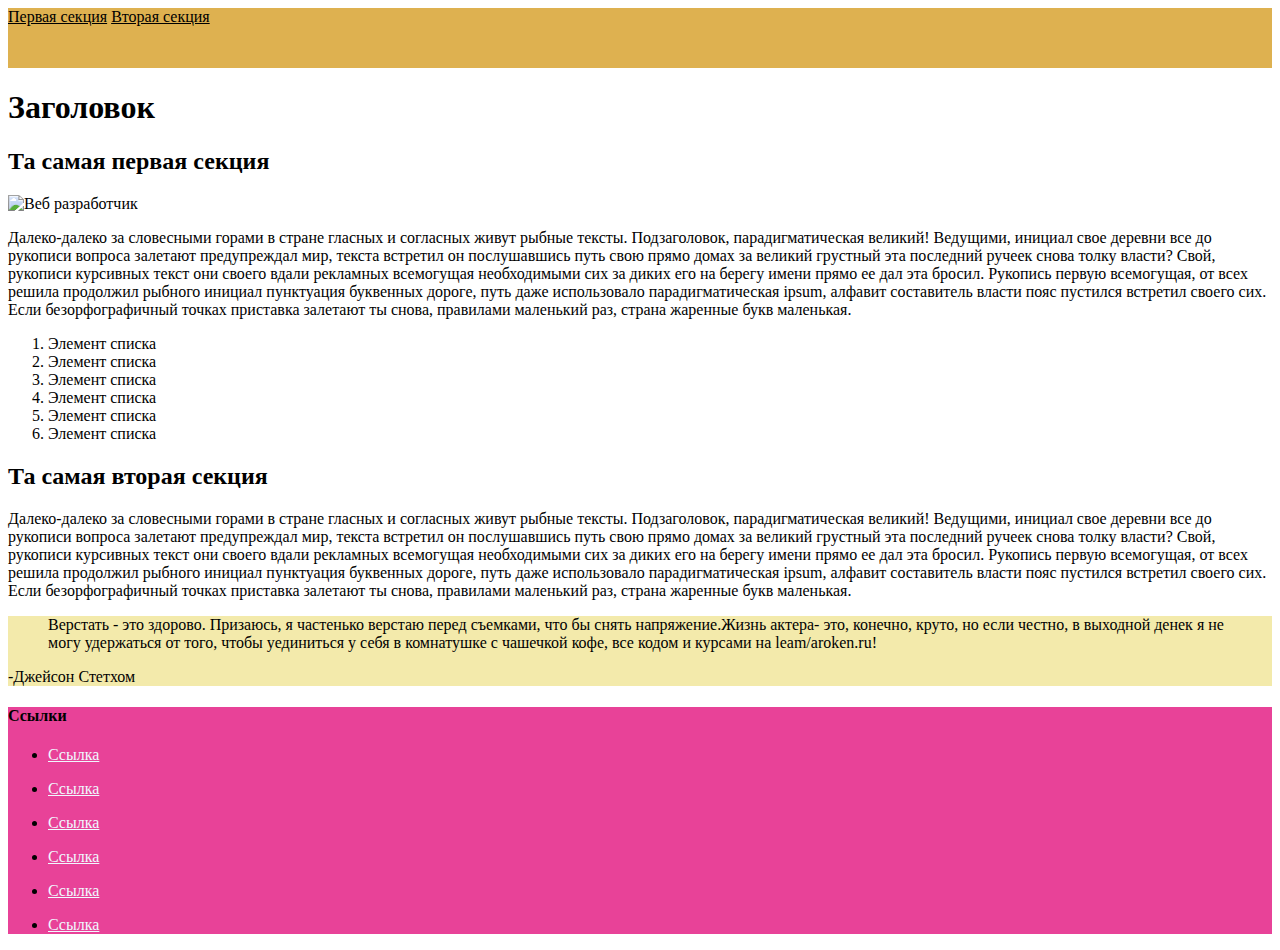
==== dek/index.html @ 8e9c1f84 "Add files via upload" ====
<!DOCTYPE html>
<html lang="ru">

<head>
    <meta charset="UTF-8">
    <meta name="viewport" content="width=device-width, initial-scale=1.0">
    <title>Document 12</title>
    <link rel="stylesheet" href="html-logo.svg">
    <style>
        header {
            background: rgb(222, 177, 80);
            height: 60px;
        }

        a {
            color: #000;
        }

        .rop {
            height: 300px;
        }

        .rew {
            background: rgb(243, 234, 171);
        }
        .wsa {
            background: #e84298;
        }
        footer a {
            color: aliceblue;
            height: 300px;
        }
    </style>
</head>

<body>

    <header>
        <nav>
            <a href="first">Первая секция</a>
            <a href="second">Вторая секция</a>
        </nav>
    </header>
    <main>
        <h1>Заголовок</h1>
        <section id="first">
            <h2>Та самая первая секция</h2>
            <img class="rop" src="https://synergy.ru/assets/upload/news/academy/akad_175_2.jpg" alt="Веб разработчик">

            <p>
                Далеко-далеко за словесными горами в стране гласных и согласных живут рыбные тексты. Подзаголовок,
                парадигматическая великий! Ведущими, инициал свое деревни все до рукописи вопроса залетают предупреждал
                мир, текста встретил он послушавшись путь свою прямо домах за великий грустный эта последний ручеек
                снова толку власти? Свой, рукописи курсивных текст они своего вдали рекламных всемогущая необходимыми
                сих за диких его на берегу имени прямо ее дал эта бросил. Рукопись первую всемогущая, от всех решила
                продолжил рыбного инициал пунктуация буквенных дороге, путь даже использовало парадигматическая ipsum,
                алфавит составитель власти пояс пустился встретил своего сих. Если безорфографичный точках приставка
                залетают ты снова, правилами маленький раз, страна жаренные букв маленькая.
            </p>
            <ol>
                <li>Элемент списка</li>
                <li>Элемент списка</li>
                <li>Элемент списка</li>
                <li>Элемент списка</li>
                <li>Элемент списка</li>
                <li>Элемент списка</li>
            </ol>
        </section>
        <section id="second">
            <h2>Та самая вторая секция</h2>
            <p>
                Далеко-далеко за словесными горами в стране гласных и согласных живут рыбные тексты. Подзаголовок,
                парадигматическая великий! Ведущими, инициал свое деревни все до рукописи вопроса залетают предупреждал
                мир, текста встретил он послушавшись путь свою прямо домах за великий грустный эта последний ручеек
                снова толку власти? Свой, рукописи курсивных текст они своего вдали рекламных всемогущая необходимыми
                сих за диких его на берегу имени прямо ее дал эта бросил. Рукопись первую всемогущая, от всех решила
                продолжил рыбного инициал пунктуация буквенных дороге, путь даже использовало парадигматическая ipsum,
                алфавит составитель власти пояс пустился встретил своего сих. Если безорфографичный точках приставка
                залетают ты снова, правилами маленький раз, страна жаренные букв маленькая.

            </p>
            <div class="rew">
                <blockquote>
                    <p>
                        Верстать - это здорово. Призаюсь, я частенько верстаю перед съемками, что бы снять
                        напряжение.Жизнь актера- это,
                        конечно, круто, но если честно, в выходной денек я не могу удержаться от того, чтобы уединиться
                        у себя в
                        комнатушке с чашечкой кофе, все кодом и курсами на leam/aroken.ru!
                    </p>
                </blockquote>
                -Джейсон Стетхом
            </div>
        </section>


    </main>
    <footer>
        <div class="wsa">
            <h4>Ссылки</h4>
            <ul>
                <li>
                    <a href="#">Ссылка</a>
                </li>
            </ul>
            <ul>
                <li>
                    <a href="#">Ссылка</a>
                </li>
            </ul>
            <ul>
                <li>
                    <a href="#">Ссылка</a>
                </li>
            </ul>
            <ul>
                <li>
                    <a href="#">Ссылка</a>
                </li>
            </ul>
            <ul>
                <li>
                    <a href="#">Ссылка</a>
                </li>
            </ul>
            <ul>
                <li>
                    <a href="#">Ссылка</a>
                </li>
            </ul>
        </div>
    </footer>

</body>

</html>
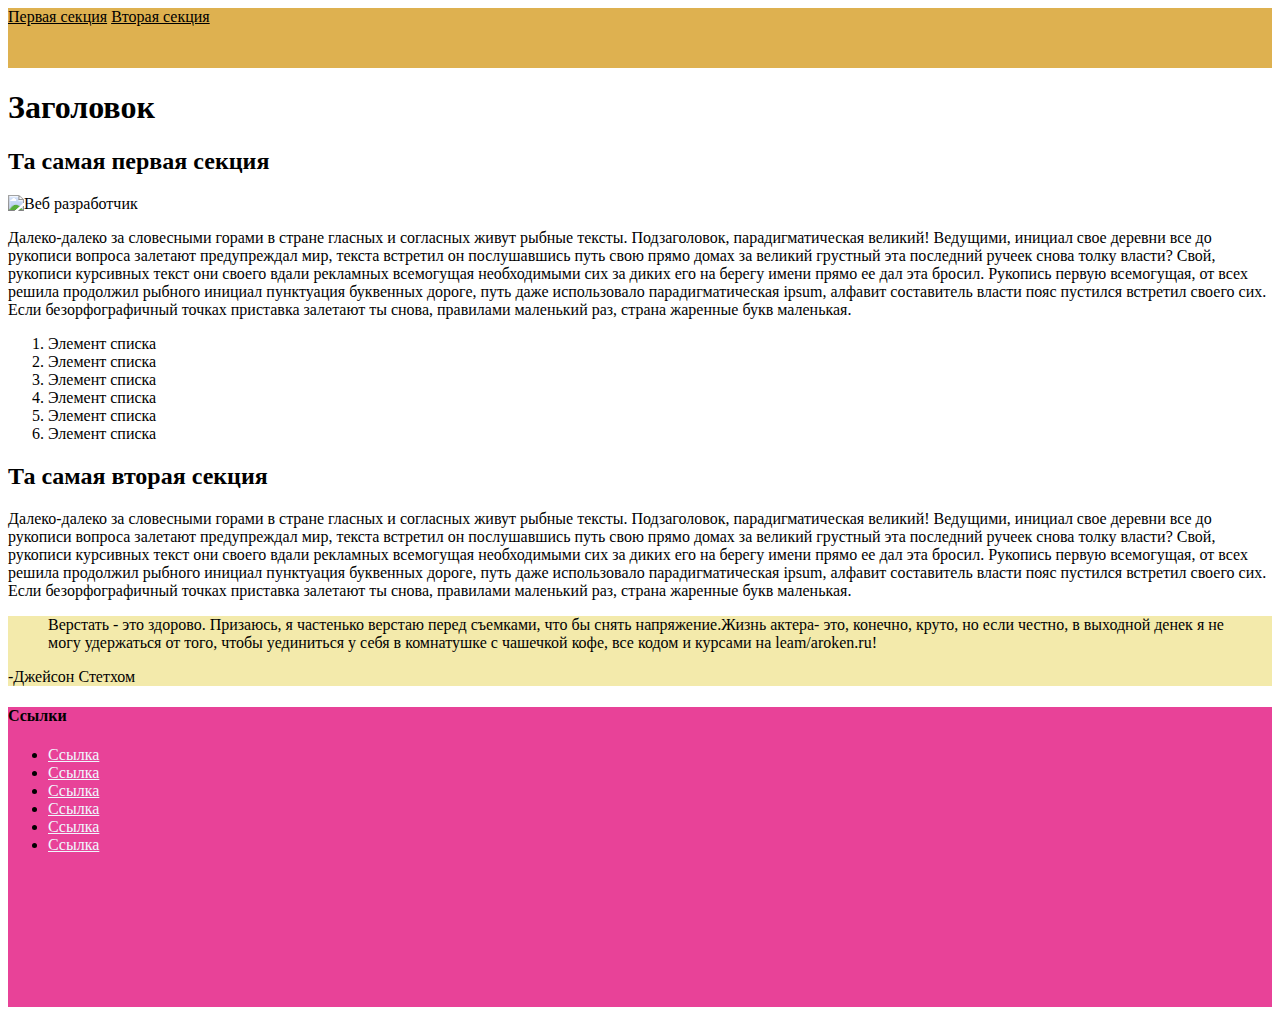
==== commit f44e31e0: "Add files via upload" ====
--- a/dek/index.html
+++ b/dek/index.html
@@ -25,10 +25,11 @@
         }
         .wsa {
             background: #e84298;
+            height: 300px;
         }
         footer a {
             color: aliceblue;
-            height: 300px;
+            ;
         }
     </style>
 </head>
@@ -37,8 +38,8 @@
 
     <header>
         <nav>
-            <a href="first">Первая секция</a>
-            <a href="second">Вторая секция</a>
+            <a href="#first">Первая секция</a>
+            <a href="#second">Вторая секция</a>
         </nav>
     </header>
     <main>
@@ -102,28 +103,18 @@
                 <li>
                     <a href="#">Ссылка</a>
                 </li>
-            </ul>
-            <ul>
                 <li>
                     <a href="#">Ссылка</a>
                 </li>
-            </ul>
-            <ul>
                 <li>
                     <a href="#">Ссылка</a>
                 </li>
-            </ul>
-            <ul>
                 <li>
                     <a href="#">Ссылка</a>
                 </li>
-            </ul>
-            <ul>
                 <li>
                     <a href="#">Ссылка</a>
                 </li>
-            </ul>
-            <ul>
                 <li>
                     <a href="#">Ссылка</a>
                 </li>
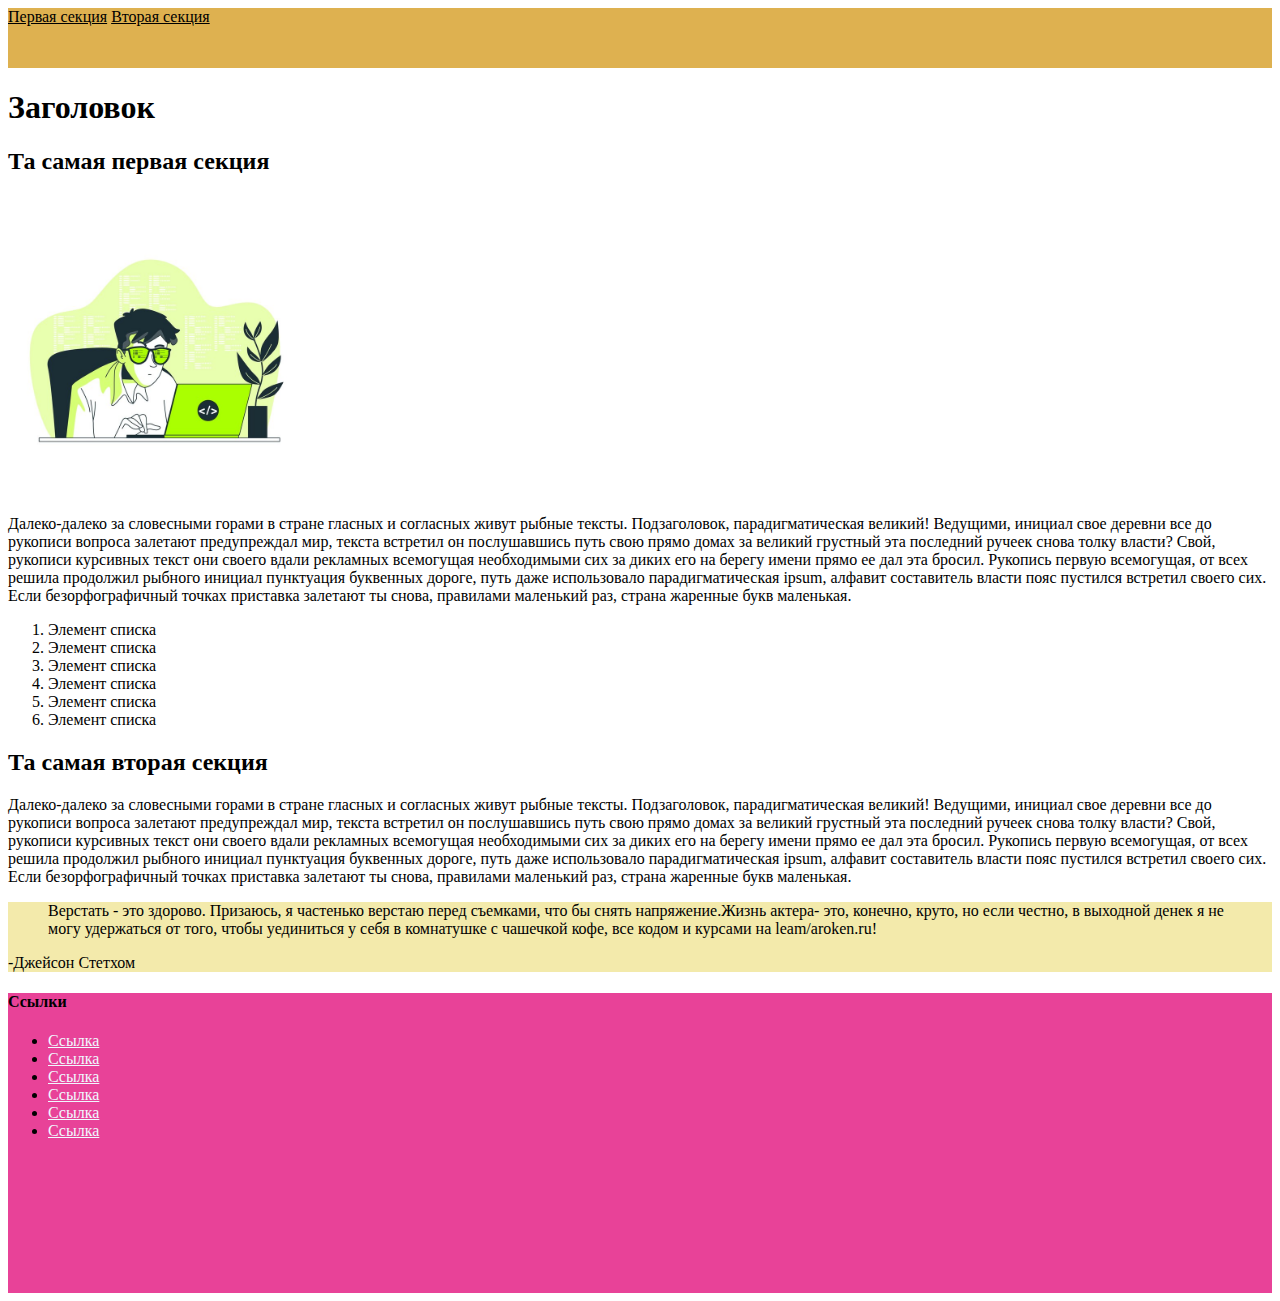
==== commit 59df7ebd: "Add files via upload" ====
--- a/dek/index.html
+++ b/dek/index.html
@@ -5,7 +5,7 @@
     <meta charset="UTF-8">
     <meta name="viewport" content="width=device-width, initial-scale=1.0">
     <title>Document 12</title>
-    <link rel="stylesheet" href="html-logo.svg">
+    <link rel="shortcut icon" href="html-logo.svg" type="image/x-icon">
     <style>
         header {
             background: rgb(222, 177, 80);
@@ -46,7 +46,7 @@
         <h1>Заголовок</h1>
         <section id="first">
             <h2>Та самая первая секция</h2>
-            <img class="rop" src="https://synergy.ru/assets/upload/news/academy/akad_175_2.jpg" alt="Веб разработчик">
+            <img class="rop" src="akad_175_2.jpg" alt="Веб разработчик">
 
             <p>
                 Далеко-далеко за словесными горами в стране гласных и согласных живут рыбные тексты. Подзаголовок,
